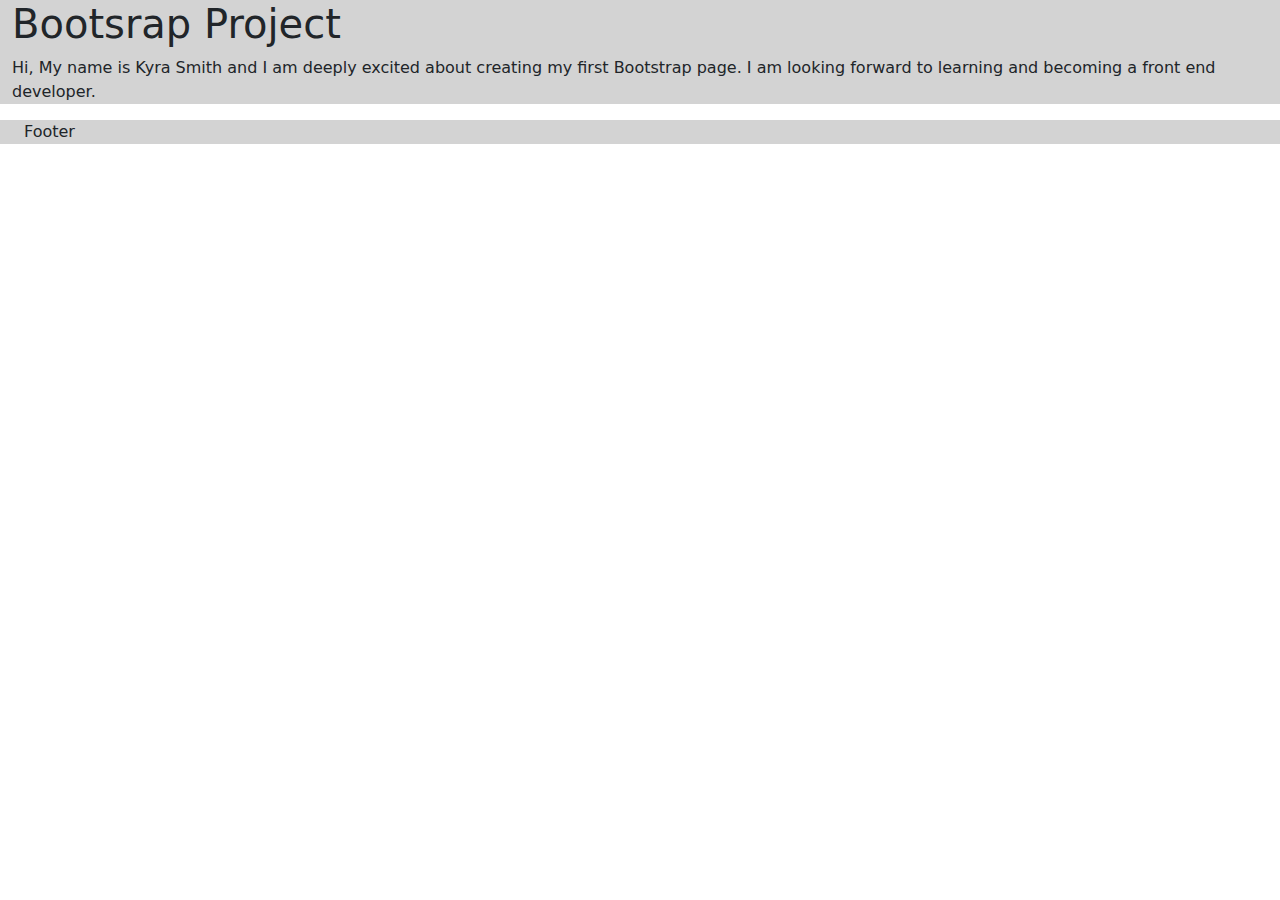
==== index.html @ e5145633 "update" ====
<!DOCTYPE html>
<html lang="en">
<head>
    <meta chatset="UTF-8">
    <meta name="viewport" content=""width=dvic-width, initial-scale="1.0">
    <title> This is my first HTML</title>
    <link href="https://cdn.jsdelivr.net/npm/bootstrap@5.3.3/dist/css/bootstrap.min.css" rel="stylesheet" integrity="sha384-QWTKZyjpPEjISv5WaRU9OFeRpok6YctnYmDr5pNlyT2bRjXh0JMhjY6hW+ALEwIH" crossorigin="anonymous">
    <link rel="preconnect" href="https://fonts.googleapis.com">
    <link rel="preconnect" href="https://fonts.gstatic.com" crossorigin>
    <link href="https://fonts.googleapis.com/css2?family=Gloria+Hallelujah&display=swap" rel="stylesheet">    

<link rel="stylesheet" href="styles.css">
</head>
<body>
    <header class="container-fluid">
    <h1>Bootsrap Project</h1>
    <p>Hi, My name is Kyra Smith and I am deeply excited about creating my first Bootstrap page. I am looking forward to learning and becoming a front end developer.</p>
    
</header>
<main class=" container-fluid">
    <footer class="container-fluid">Footer</footer>
</main>
    
    

    </section>
    <script src="https://cdn.jsdelivr.net/npm/bootstrap@5.3.3/dist/js/bootstrap.bundle.min.js" integrity="sha384-YvpcrYf0tY3lHB60NNkmXc5s9fDVZLESaAA55NDzOxhy9GkcIdslK1eN7N6jIeHz" crossorigin="anonymous"></script>
</body>
</html>
---- styles.css ----
/* Experiment */
.container, .container-fluid {
background-color: lightgray
}
.row {
background-color: lightblue
}
.col {
background-color: coral;
}
/* Reset */
*{
margin: 0;
padding: 0;

}
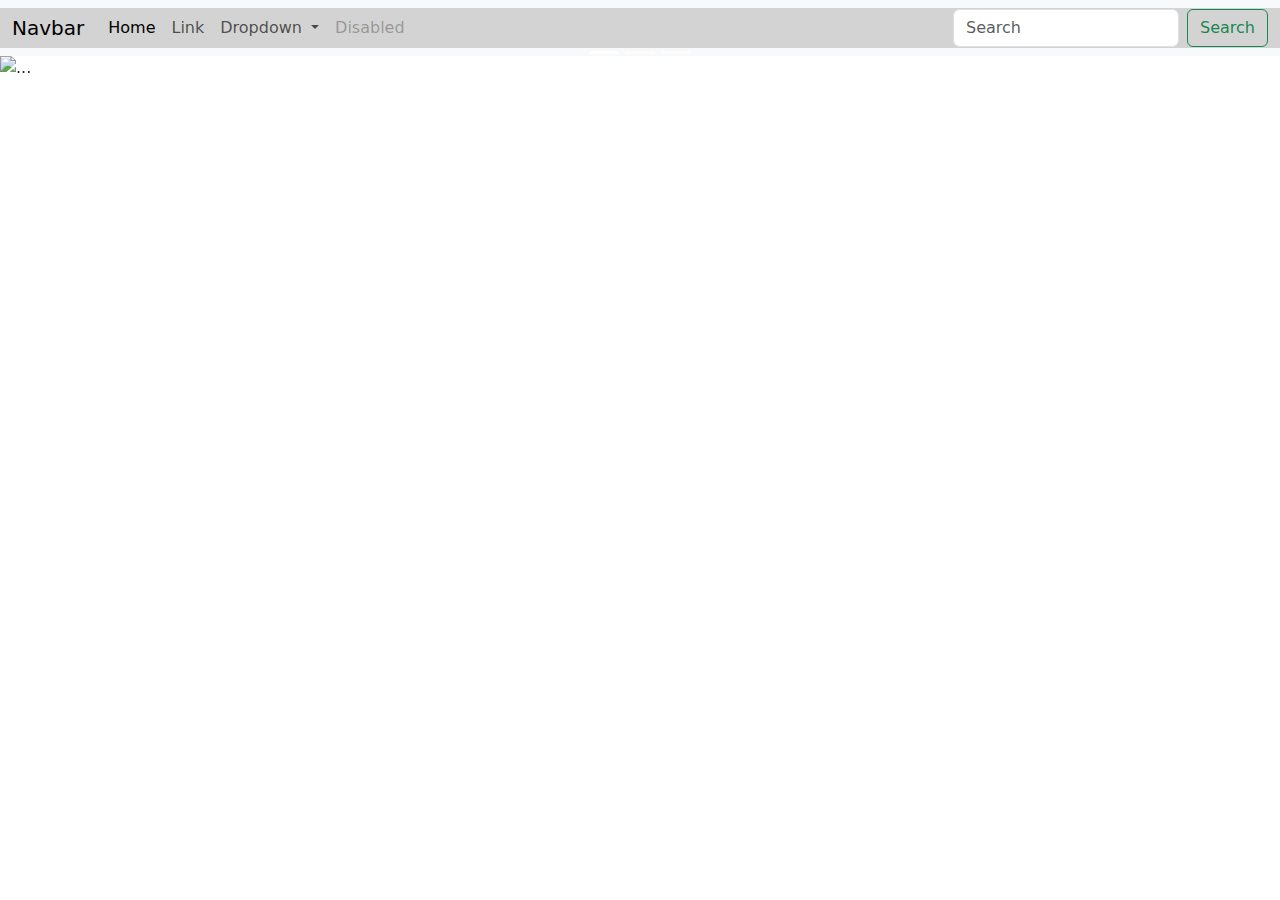
==== commit a74bfcd5: "update" ====
--- a/index.html
+++ b/index.html
@@ -12,18 +12,68 @@
 <link rel="stylesheet" href="styles.css">
 </head>
 <body>
-    <header class="container-fluid">
-    <h1>Bootsrap Project</h1>
-    <p>Hi, My name is Kyra Smith and I am deeply excited about creating my first Bootstrap page. I am looking forward to learning and becoming a front end developer.</p>
-    
-</header>
-<main class=" container-fluid">
-    <footer class="container-fluid">Footer</footer>
-</main>
-    
-    
-
-    </section>
+    <nav class="navbar navbar-expand-lg bg-body-tertiary">
+        <div class="container-fluid">
+          <a class="navbar-brand" href="#">Navbar</a>
+          <button class="navbar-toggler" type="button" data-bs-toggle="collapse" data-bs-target="#navbarSupportedContent" aria-controls="navbarSupportedContent" aria-expanded="false" aria-label="Toggle navigation">
+            <span class="navbar-toggler-icon"></span>
+          </button>
+          <div class="collapse navbar-collapse" id="navbarSupportedContent">
+            <ul class="navbar-nav me-auto mb-2 mb-lg-0">
+              <li class="nav-item">
+                <a class="nav-link active" aria-current="page" href="#">Home</a>
+              </li>
+              <li class="nav-item">
+                <a class="nav-link" href="#">Link</a>
+              </li>
+              <li class="nav-item dropdown">
+                <a class="nav-link dropdown-toggle" href="#" role="button" data-bs-toggle="dropdown" aria-expanded="false">
+                  Dropdown
+                </a>
+                <ul class="dropdown-menu">
+                  <li><a class="dropdown-item" href="#">Action</a></li>
+                  <li><a class="dropdown-item" href="#">Another action</a></li>
+                  <li><hr class="dropdown-divider"></li>
+                  <li><a class="dropdown-item" href="#">Something else here</a></li>
+                </ul>
+              </li>
+              <li class="nav-item">
+                <a class="nav-link disabled" aria-disabled="true">Disabled</a>
+              </li>
+            </ul>
+            <form class="d-flex" role="search">
+              <input class="form-control me-2" type="search" placeholder="Search" aria-label="Search">
+              <button class="btn btn-outline-success" type="submit">Search</button>
+            </form>
+          </div>
+        </div>
+      </nav>
+    <div id="carouselExampleIndicators" class="carousel slide">
+        <div class="carousel-indicators">
+          <button type="button" data-bs-target="#carouselExampleIndicators" data-bs-slide-to="0" class="active" aria-current="true" aria-label="Slide 1"></button>
+          <button type="button" data-bs-target="#carouselExampleIndicators" data-bs-slide-to="1" aria-label="Slide 2"></button>
+          <button type="button" data-bs-target="#carouselExampleIndicators" data-bs-slide-to="2" aria-label="Slide 3"></button>
+        </div>
+        <div class="carousel-inner">
+          <div class="carousel-item active">
+            <img src="..." class="d-block w-100" alt="...">
+          </div>
+          <div class="carousel-item">
+            <img src="..." class="d-block w-100" alt="...">
+          </div>
+          <div class="carousel-item">
+            <img src="..." class="d-block w-100" alt="...">
+          </div>
+        </div>
+        <button class="carousel-control-prev" type="button" data-bs-target="#carouselExampleIndicators" data-bs-slide="prev">
+          <span class="carousel-control-prev-icon" aria-hidden="true"></span>
+          <span class="visually-hidden">Previous</span>
+        </button>
+        <button class="carousel-control-next" type="button" data-bs-target="#carouselExampleIndicators" data-bs-slide="next">
+          <span class="carousel-control-next-icon" aria-hidden="true"></span>
+          <span class="visually-hidden">Next</span>
+        </button>
+      </div>
     <script src="https://cdn.jsdelivr.net/npm/bootstrap@5.3.3/dist/js/bootstrap.bundle.min.js" integrity="sha384-YvpcrYf0tY3lHB60NNkmXc5s9fDVZLESaAA55NDzOxhy9GkcIdslK1eN7N6jIeHz" crossorigin="anonymous"></script>
 </body>
 </html>